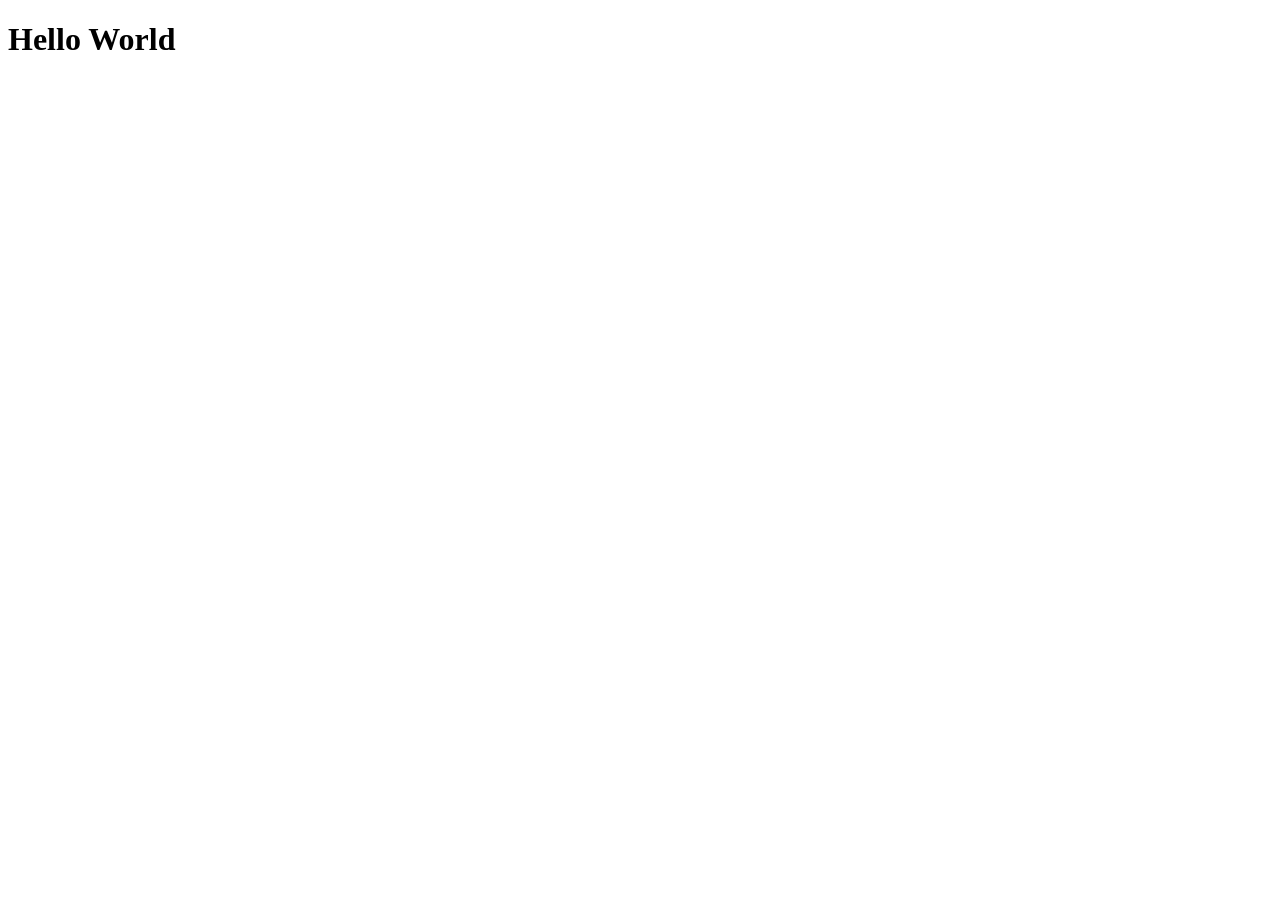
==== index.html @ dbacf878 "first commit" ====
<!doctype html>
<html lang="en">
  <head>
    <meta charset="UTF-8" />
    <meta name="viewport" content="width=device-width, initial-scale=1.0" />
    <link rel="stylesheet" href="style.css" />
    <script src="script.js"></script>
    <title>Document</title>
  </head>
  <body>
    <h1>Hello World</h1>
  </body>
</html>
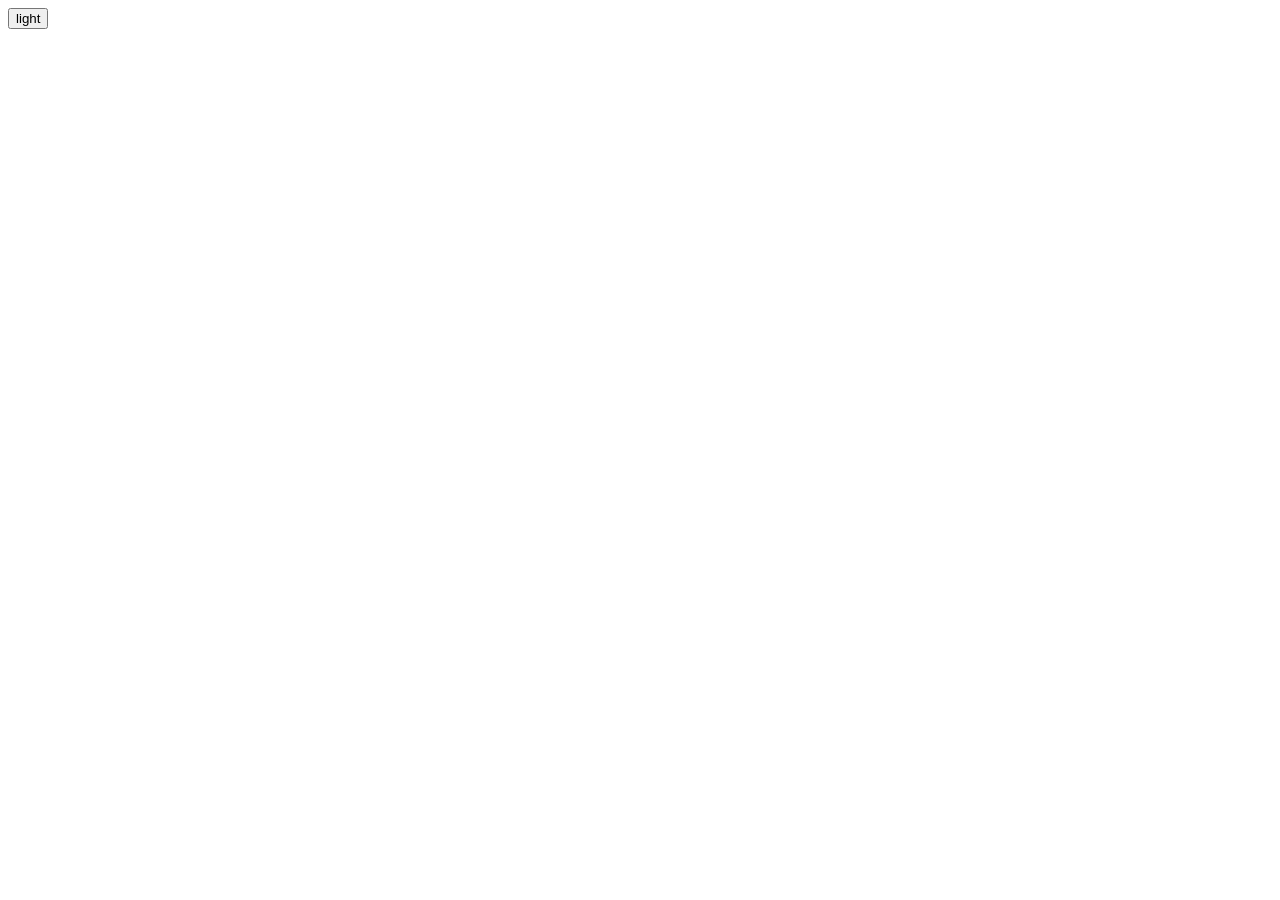
==== commit 3610d094: "exercicio 2" ====
--- a/index.html
+++ b/index.html
@@ -4,10 +4,10 @@
     <meta charset="UTF-8" />
     <meta name="viewport" content="width=device-width, initial-scale=1.0" />
     <link rel="stylesheet" href="style.css" />
-    <script src="script.js"></script>
     <title>Document</title>
   </head>
   <body>
-    <h1>Hello World</h1>
+    <button id="theme-button"></button>
   </body>
+  <script src="script.js"></script>
 </html>
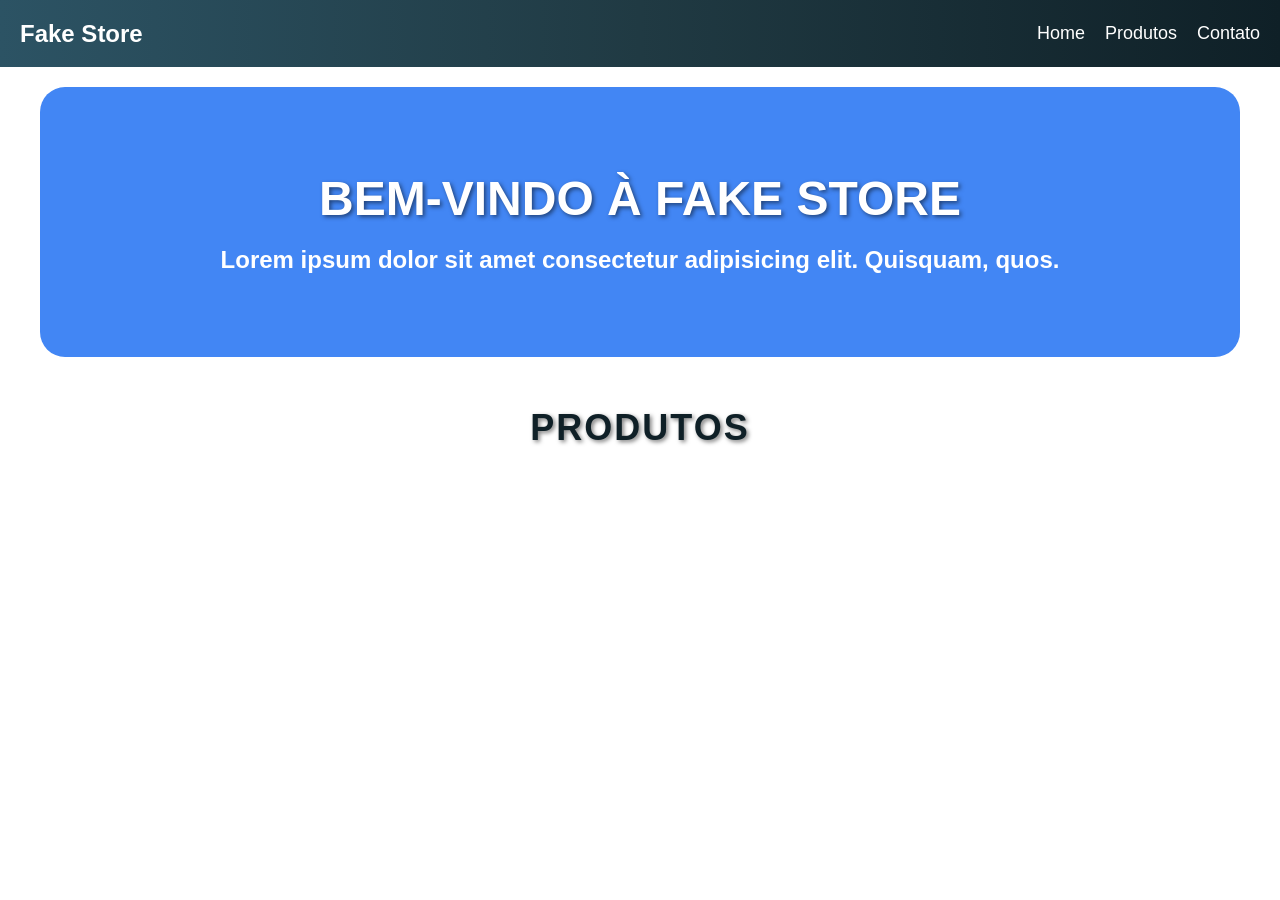
==== commit 6bed644c: "fetchAPI" ====
--- a/index.html
+++ b/index.html
@@ -7,7 +7,29 @@
     <title>Document</title>
   </head>
   <body>
-    <button id="theme-button"></button>
+    <header>
+      <div class="logo">Fake Store</div>
+      <nav>
+        <ul>
+          <li><a href="#hero">Home</a></li>
+          <li><a href="#products">Produtos</a></li>
+          <li><a href="#">Contato</a></li>
+        </ul>
+      </nav>
+    </header>
+    <main>
+      <section id="hero">
+        <h1 id="hero-title">Bem-vindo à Fake Store</h1>
+        <p id="hero-description">
+          Lorem ipsum dolor sit amet consectetur adipisicing elit. Quisquam,
+          quos.
+        </p>
+      </section>
+      <section id="products">
+        <h1 id="products-title">Produtos</h1>
+        <div id="product-list"></div>
+      </section>
+    </main>
   </body>
   <script src="script.js"></script>
 </html>
--- a/style.css
+++ b/style.css
@@ -0,0 +1,161 @@
+body {
+  margin: 0;
+  padding: 0;
+  font-family: "Arial", sans-serif;
+}
+
+header {
+  display: flex;
+  justify-content: space-between;
+  align-items: center;
+  padding: 5px 20px;
+  background: #0f2027; /* fallback for old browsers */
+  background: -webkit-linear-gradient(
+    to right,
+    #2c5364,
+    #203a43,
+    #0f2027
+  ); /* Chrome 10-25, Safari 5.1-6 */
+  background: linear-gradient(
+    to right,
+    #2c5364,
+    #203a43,
+    #0f2027
+  ); /* W3C, IE 10+/ Edge, Firefox 16+, Chrome 26+, Opera 12+, Safari 7+ */
+
+  color: #fff;
+}
+
+header .logo {
+  font-size: 24px;
+  font-weight: bold;
+}
+
+header nav ul {
+  display: flex;
+  gap: 20px;
+  list-style: none;
+  font-size: 18px;
+}
+
+header a {
+  color: #fff;
+  text-decoration: none;
+  transition: color 0.3s ease;
+}
+
+header a:hover {
+  color: gray;
+  text-decoration: underline;
+}
+
+main {
+  max-width: 1200px;
+  margin: 0 auto;
+  padding: 20px;
+}
+
+#hero {
+  display: flex;
+  flex-direction: column;
+  align-items: center;
+  justify-content: center;
+  gap: 20px;
+  height: 30vh;
+  background-color: #4286f4;
+  border-radius: 25px;
+}
+
+#hero-title {
+  font-size: 48px;
+  font-weight: bold;
+  color: #fff;
+  text-align: center;
+  margin: 0;
+  padding: 0;
+  text-shadow: 2px 2px 4px rgba(0, 0, 0, 0.5);
+  text-transform: uppercase;
+}
+
+#hero-description {
+  font-size: 24px;
+  font-weight: bold;
+  color: #fff;
+  text-align: center;
+  margin: 0;
+  padding: 0;
+}
+
+#products {
+  margin-top: 50px;
+}
+
+#products-title {
+  font-size: 36px;
+  font-weight: bold;
+  color: #0f2027;
+  text-align: center;
+  margin: 0;
+  padding: 0;
+  text-transform: uppercase;
+  letter-spacing: 2px;
+  text-shadow: 2px 2px 4px rgba(0, 0, 0, 0.5);
+}
+
+#product-list {
+  margin-top: 40px;
+  display: grid;
+  grid-template-columns: repeat(3, 1fr);
+  gap: 40px;
+}
+
+.product-card {
+  display: flex;
+  flex-direction: column;
+  align-items: start;
+  justify-content: start;
+  border-radius: 10px;
+  box-shadow: 5px 5px 20px 5px rgba(0, 0, 0, 0.2);
+}
+
+.product-card p {
+  margin: 0;
+  padding: 0;
+}
+
+.product-card:hover {
+  transform: scale(1.05);
+  transition: transform 0.3s ease;
+}
+
+.product-image {
+  width: 100%;
+  height: 200px;
+  border-radius: 10px 10px 0 0;
+  object-fit: cover;
+}
+
+.product-content {
+  padding: 20px;
+}
+
+.product-category {
+  background-color: #f7b733;
+  color: #fff;
+  padding: 5px 10px;
+  border-radius: 5px;
+  font-size: 14px;
+  font-weight: bold;
+  text-transform: uppercase;
+  letter-spacing: 1px;
+  display: inline-block;
+}
+
+.product-price {
+  font-size: 20px;
+  font-weight: bold;
+  color: #0f2027;
+  text-align: right;
+  margin-top: 20px;
+  padding: 0;
+}
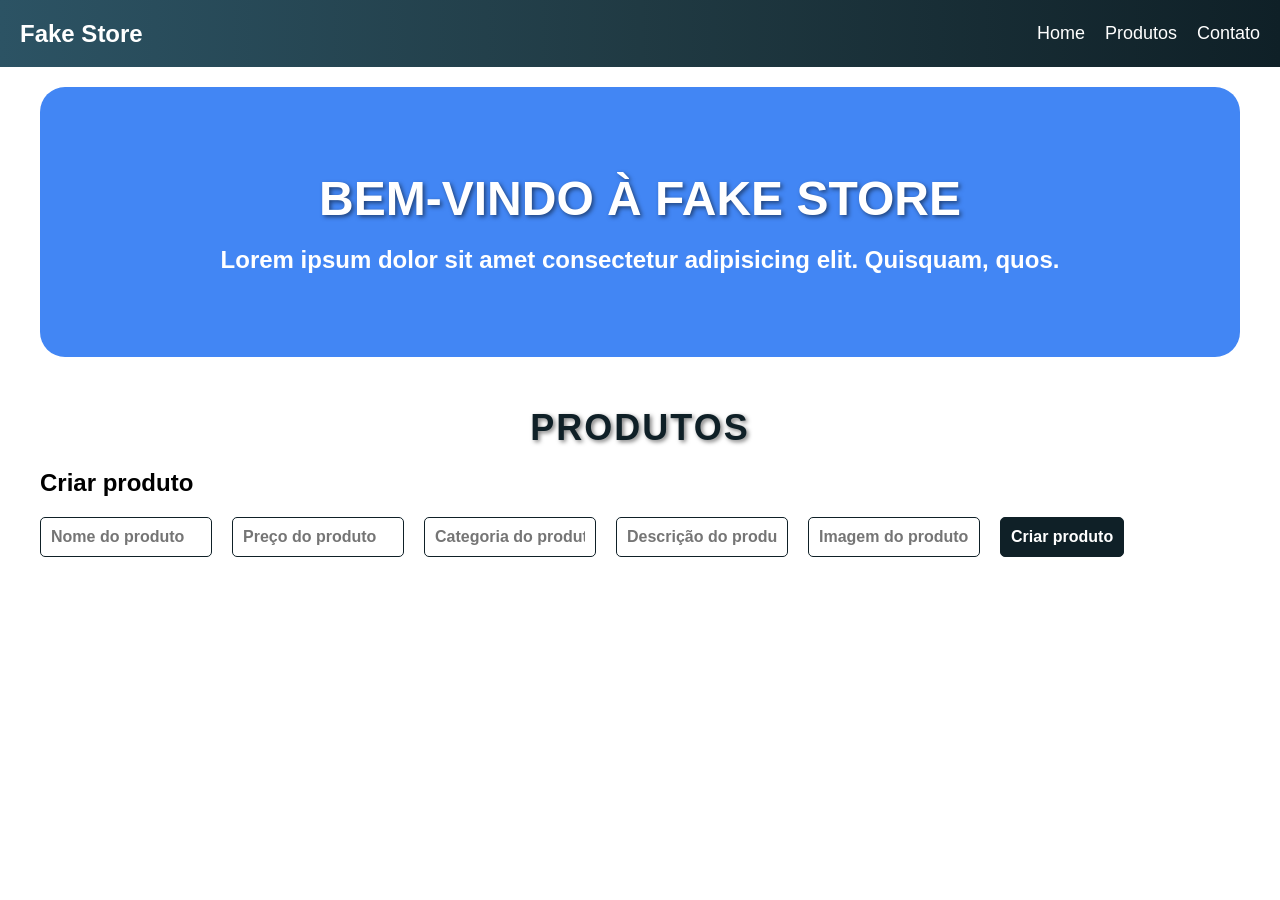
==== commit dd04df4d: "Add product creation and management features - Implemented a form for creating new products in index" ====
--- a/index.html
+++ b/index.html
@@ -27,6 +27,37 @@
       </section>
       <section id="products">
         <h1 id="products-title">Produtos</h1>
+        <div id="create-product">
+          <h2 id="create-product-title">Criar produto</h2>
+          <form id="create-product-form">
+            <input
+              type="text"
+              id="product-name"
+              placeholder="Nome do produto"
+            />
+            <input
+              type="text"
+              id="product-price"
+              placeholder="Preço do produto"
+            />
+            <input
+              type="text"
+              id="product-category"
+              placeholder="Categoria do produto"
+            />
+            <input
+              type="text"
+              id="product-description"
+              placeholder="Descrição do produto"
+            />
+            <input
+              type="text"
+              id="product-image"
+              placeholder="Imagem do produto"
+            />
+            <button type="submit">Criar produto</button>
+          </form>
+        </div>
         <div id="product-list"></div>
       </section>
     </main>
--- a/style.css
+++ b/style.css
@@ -159,3 +159,52 @@
   margin-top: 20px;
   padding: 0;
 }
+
+#create-product {
+  margin-bottom: 40px;
+}
+
+#create-product-form {
+  display: flex;
+  align-items: center;
+  justify-content: start;
+  gap: 20px;
+}
+
+#create-product input {
+  padding: 10px;
+  border: 1px solid #0f2027;
+  border-radius: 5px;
+  font-size: 16px;
+  font-weight: bold;
+  color: #0f2027;
+  max-width: 150px;
+}
+
+#create-product button {
+  padding: 10px;
+  border: 1px solid #0f2027;
+  border-radius: 5px;
+  font-size: 16px;
+  font-weight: bold;
+  color: #fff;
+  background-color: #0f2027;
+}
+
+.product-actions {
+  display: flex;
+  justify-content: space-between;
+  width: 100%;
+  margin-top: 20px;
+  padding: 0;
+}
+
+.product-actions button {
+  padding: 10px;
+  border: 1px solid #0f2027;
+  border-radius: 5px;
+  font-size: 16px;
+  font-weight: bold;
+  color: #fff;
+  background-color: #0f2027;
+}
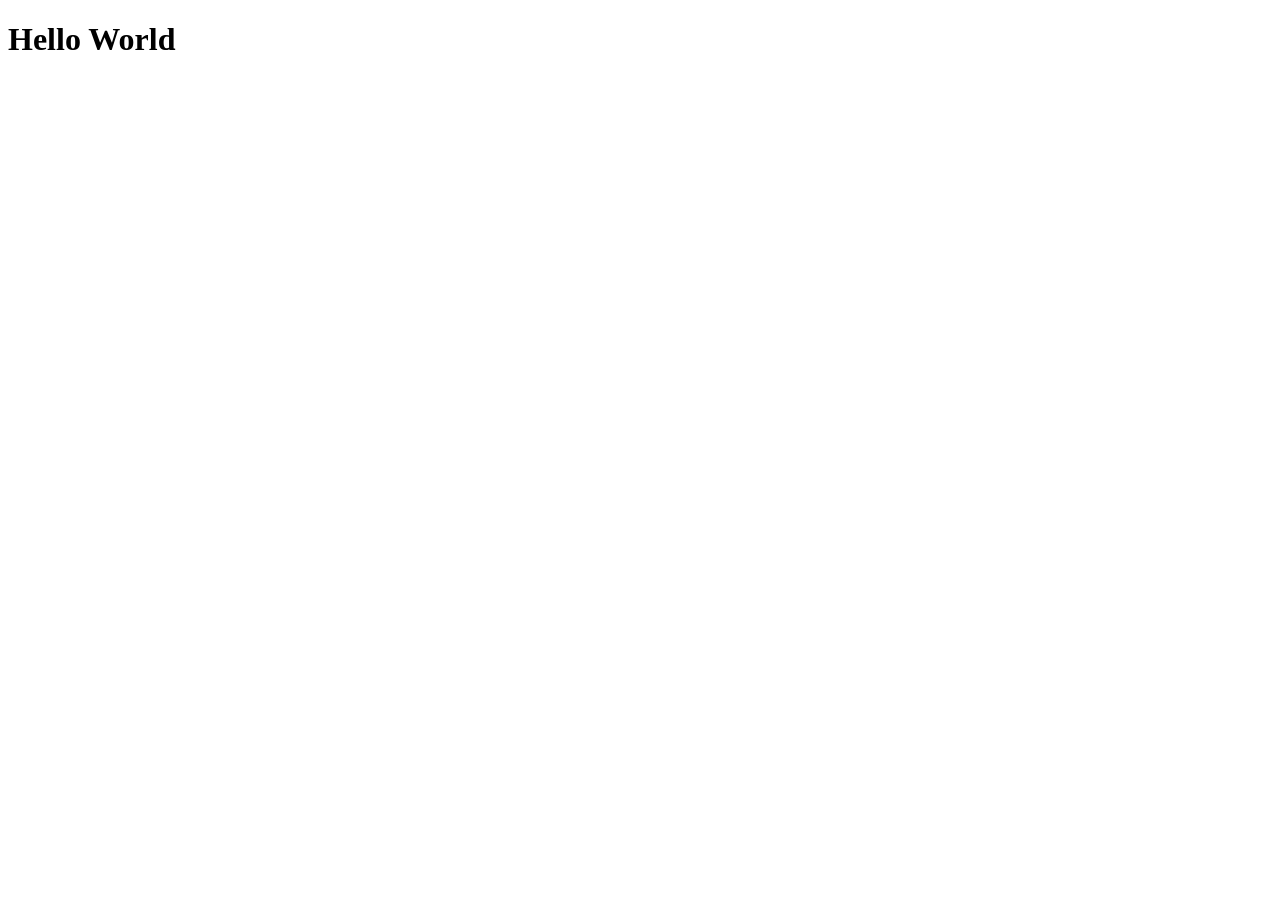
==== commit fbc20c01: "aula4" ====
--- a/index.html
+++ b/index.html
@@ -1,5 +1,5 @@
 <!doctype html>
-<html lang="en">
+<html lang="pt-BR">
   <head>
     <meta charset="UTF-8" />
     <meta name="viewport" content="width=device-width, initial-scale=1.0" />
@@ -7,60 +7,7 @@
     <title>Document</title>
   </head>
   <body>
-    <header>
-      <div class="logo">Fake Store</div>
-      <nav>
-        <ul>
-          <li><a href="#hero">Home</a></li>
-          <li><a href="#products">Produtos</a></li>
-          <li><a href="#">Contato</a></li>
-        </ul>
-      </nav>
-    </header>
-    <main>
-      <section id="hero">
-        <h1 id="hero-title">Bem-vindo à Fake Store</h1>
-        <p id="hero-description">
-          Lorem ipsum dolor sit amet consectetur adipisicing elit. Quisquam,
-          quos.
-        </p>
-      </section>
-      <section id="products">
-        <h1 id="products-title">Produtos</h1>
-        <div id="create-product">
-          <h2 id="create-product-title">Criar produto</h2>
-          <form id="create-product-form">
-            <input
-              type="text"
-              id="product-name"
-              placeholder="Nome do produto"
-            />
-            <input
-              type="text"
-              id="product-price"
-              placeholder="Preço do produto"
-            />
-            <input
-              type="text"
-              id="product-category"
-              placeholder="Categoria do produto"
-            />
-            <input
-              type="text"
-              id="product-description"
-              placeholder="Descrição do produto"
-            />
-            <input
-              type="text"
-              id="product-image"
-              placeholder="Imagem do produto"
-            />
-            <button type="submit">Criar produto</button>
-          </form>
-        </div>
-        <div id="product-list"></div>
-      </section>
-    </main>
+    <h1>Hello World</h1>
   </body>
   <script src="script.js"></script>
 </html>
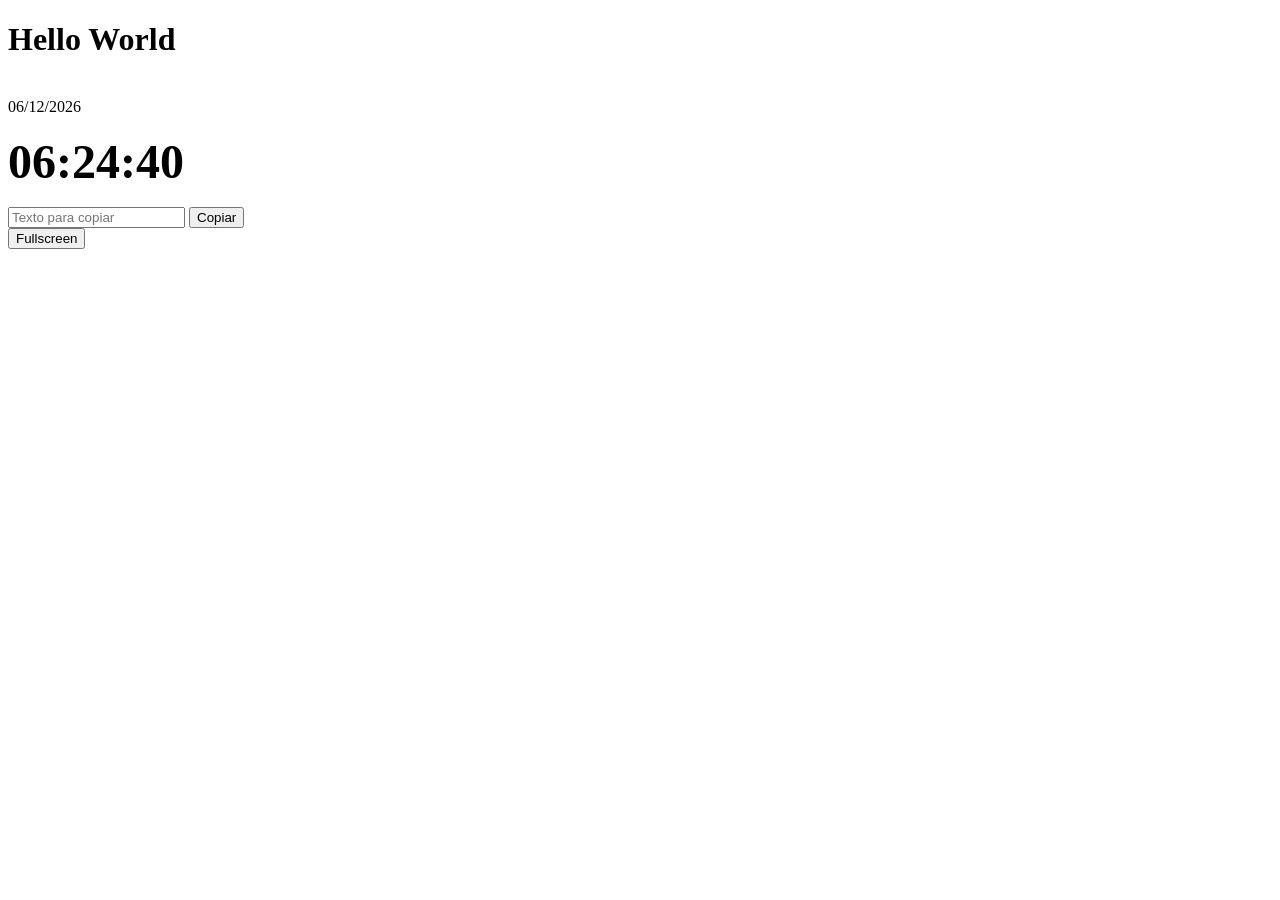
==== commit 1f2c0358: "." ====
--- a/index.html
+++ b/index.html
@@ -8,6 +8,16 @@
   </head>
   <body>
     <h1>Hello World</h1>
+    <div id="map"></div>
+    <br />
+    <div id="date"></div>
+    <br />
+    <div id="clock"></div>
+    <br />
+    <input id="copy-text" type="text" placeholder="Texto para copiar" />
+    <button id="copy-button">Copiar</button>
+    <br />
+    <button id="fullscreen-button">Fullscreen</button>
   </body>
   <script src="script.js"></script>
 </html>
--- a/style.css
+++ b/style.css
@@ -0,0 +1,7 @@
+#clock {
+  font-size: 48px;
+  font-weight: bold;
+  color: #000;
+  margin: 0;
+  padding: 0;
+}
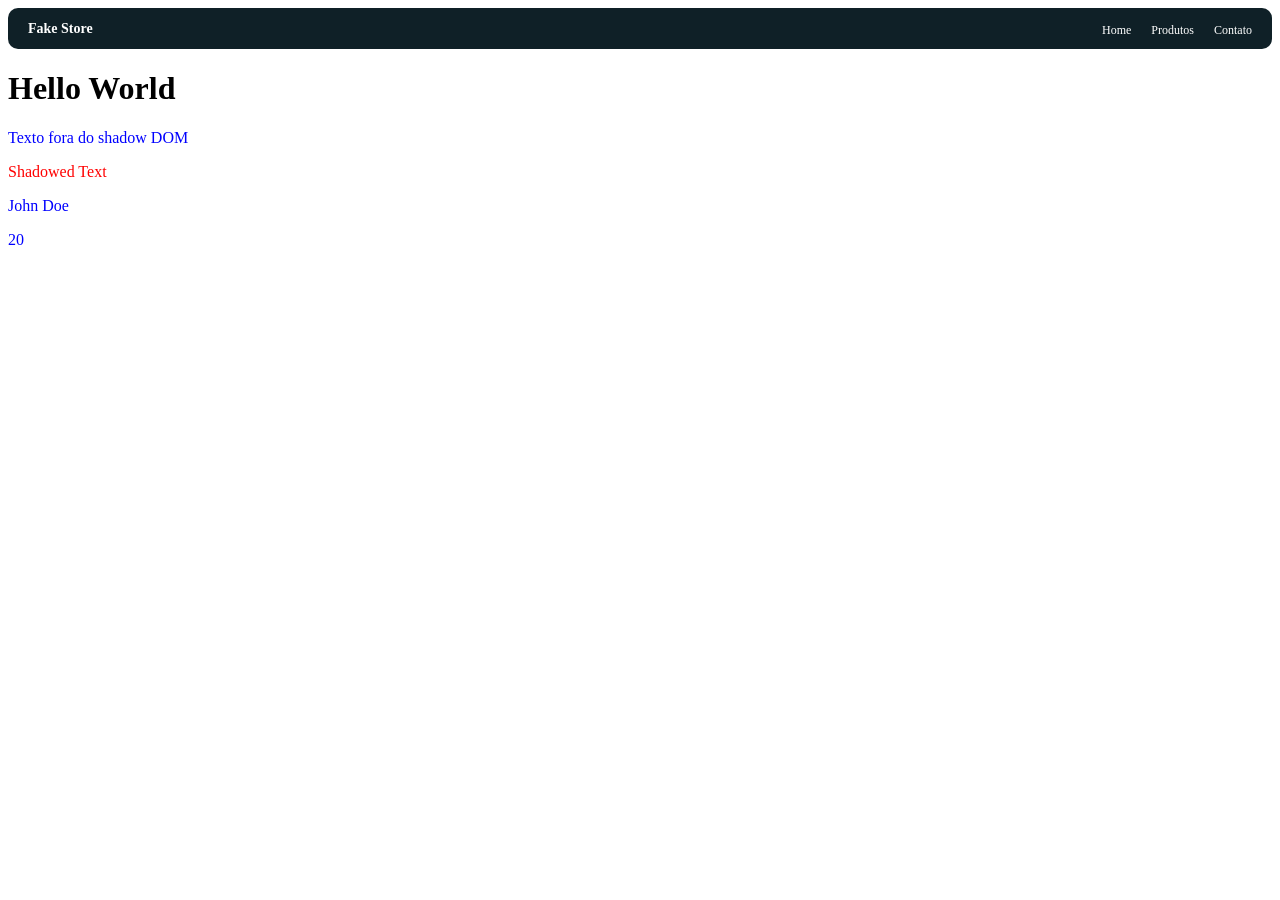
==== commit c9d7cf2c: "exercicio 8" ====
--- a/index.html
+++ b/index.html
@@ -1,5 +1,5 @@
 <!doctype html>
-<html lang="pt-BR">
+<html lang="en">
   <head>
     <meta charset="UTF-8" />
     <meta name="viewport" content="width=device-width, initial-scale=1.0" />
@@ -7,17 +7,31 @@
     <title>Document</title>
   </head>
   <body>
-    <h1>Hello World</h1>
-    <div id="map"></div>
-    <br />
-    <div id="date"></div>
-    <br />
-    <div id="clock"></div>
-    <br />
-    <input id="copy-text" type="text" placeholder="Texto para copiar" />
-    <button id="copy-button">Copiar</button>
-    <br />
-    <button id="fullscreen-button">Fullscreen</button>
+    <my-navbar></my-navbar>
+    <my-element>
+      <slot name="name">John Doe</slot>
+    </my-element>
+    <p>Texto fora do shadow DOM</p>
+    <my-element2></my-element2>
+
+    <user-card>
+      <p slot="name">John Doe</p>
+      <p slot="age">20</p>
+    </user-card>
+
+    <!-- Templates -->
+
+    <template id="user-card-template">
+      <style>
+        .user-card {
+          color: red;
+        }
+      </style>
+      <div class="user-card">
+        <slot name="name">John Doe</slot>
+        <slot name="age">20</slot>
+      </div>
+    </template>
   </body>
   <script src="script.js"></script>
 </html>
--- a/style.css
+++ b/style.css
@@ -1,7 +1,35 @@
-#clock {
-  font-size: 48px;
+p {
+  color: blue !important;
+}
+
+.navbar {
+  background-color: #0f2027;
+  color: #fff;
+  padding: 10px 20px;
+  border-radius: 10px;
+  display: flex;
+  justify-content: space-between;
+  align-items: center;
+  font-size: 14px;
+}
+
+.navbar .logo {
   font-weight: bold;
-  color: #000;
+  color: #fff;
+  text-decoration: none;
+}
+
+.navbar nav ul {
+  display: flex;
+  gap: 20px;
+  list-style: none;
+  font-size: 18px;
   margin: 0;
   padding: 0;
 }
+
+.navbar nav ul li a {
+  color: #fff;
+  text-decoration: none;
+  font-size: 12px;
+}
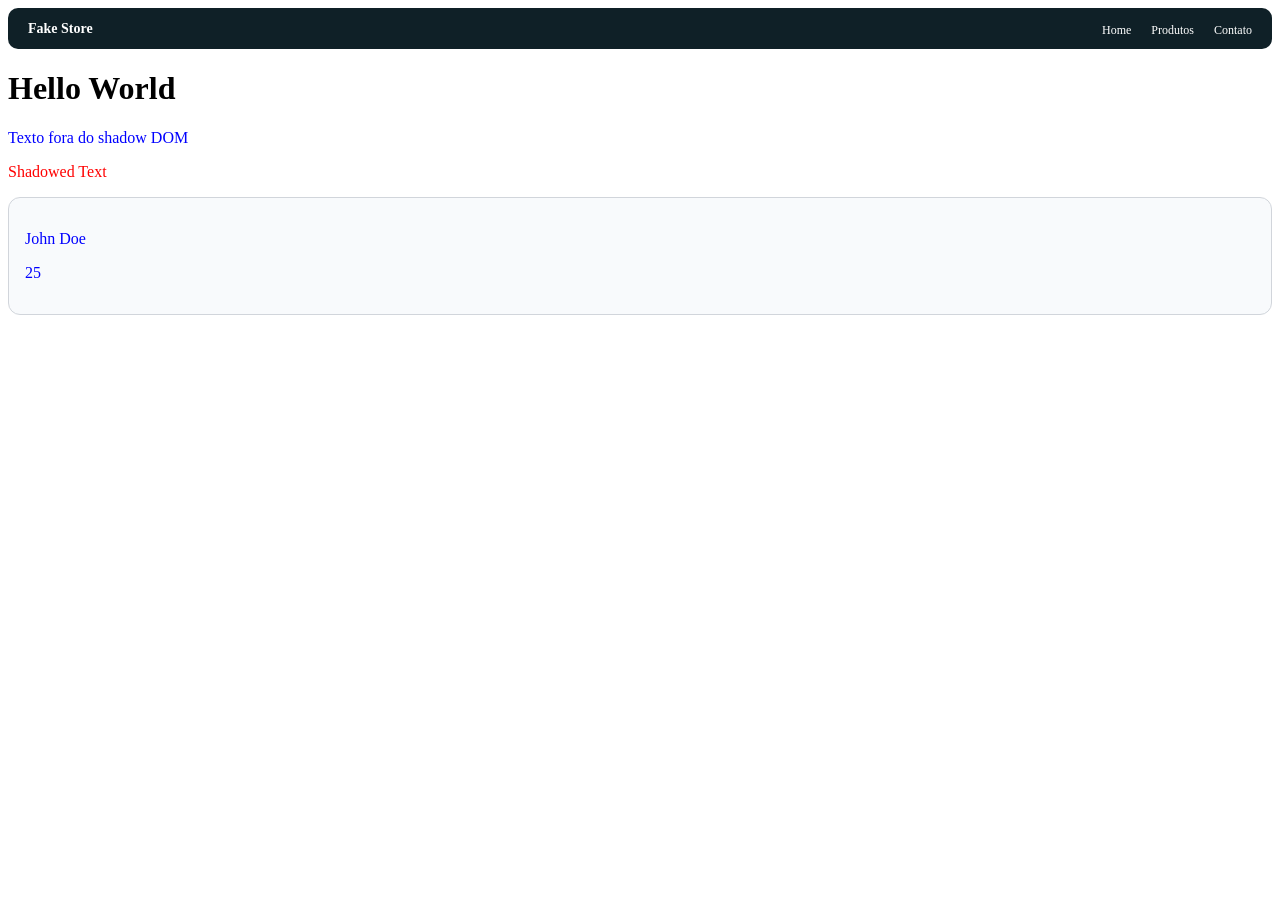
==== commit 1f5328e5: "." ====
--- a/index.html
+++ b/index.html
@@ -16,7 +16,7 @@
 
     <user-card>
       <p slot="name">John Doe</p>
-      <p slot="age">20</p>
+      <p slot="age">25</p>
     </user-card>
 
     <!-- Templates -->
@@ -24,7 +24,10 @@
     <template id="user-card-template">
       <style>
         .user-card {
-          color: red;
+          border: 1px solid #d1d5db;
+          border-radius: 12px;
+          padding: 16px;
+          background-color: #f8fafc;
         }
       </style>
       <div class="user-card">
